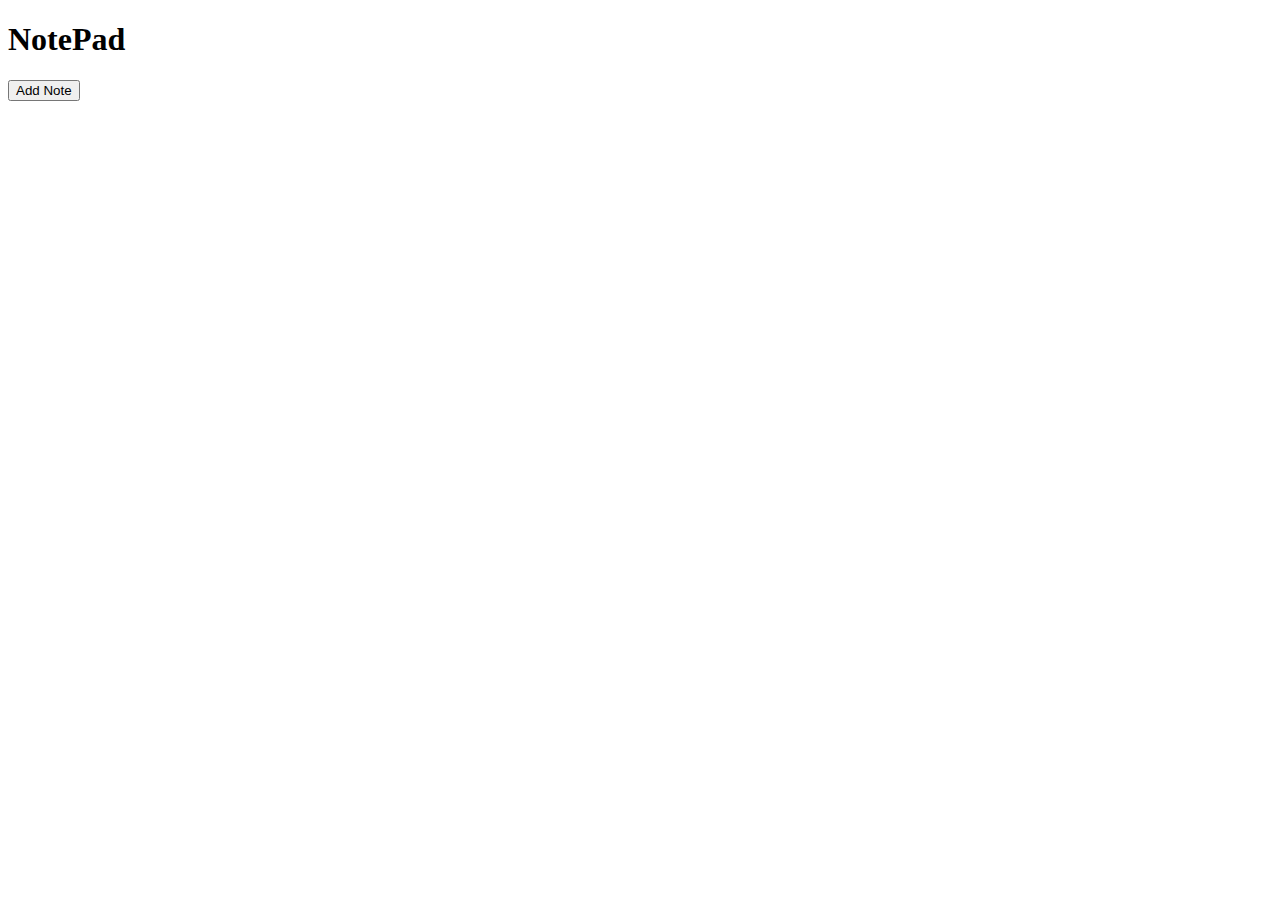
==== public/pages/index.html @ 3816e422 "folders added" ====
<!DOCTYPE html>
<html lang="en">
<head>
  <meta charset="UTF-8">
  <meta http-equiv="X-UA-Compatible" content="IE=edge">
  <meta name="viewport" content="width=device-width, initial-scale=1.0">
  <title>Notepad</title>
</head>
<body>
  <header>
    <h1>NotePad</h1>
    </header>
  <div id="new-note">
    <button type="button" id="create-note"> Add Note </button>
    <div hidden id="save-note">
      <textarea id="textInput" size="100" ></textarea>
      <button type="button" id="submit-note" value="Save parrot" > Save Note</button>
    </div>
  </div>
</body>
</html>
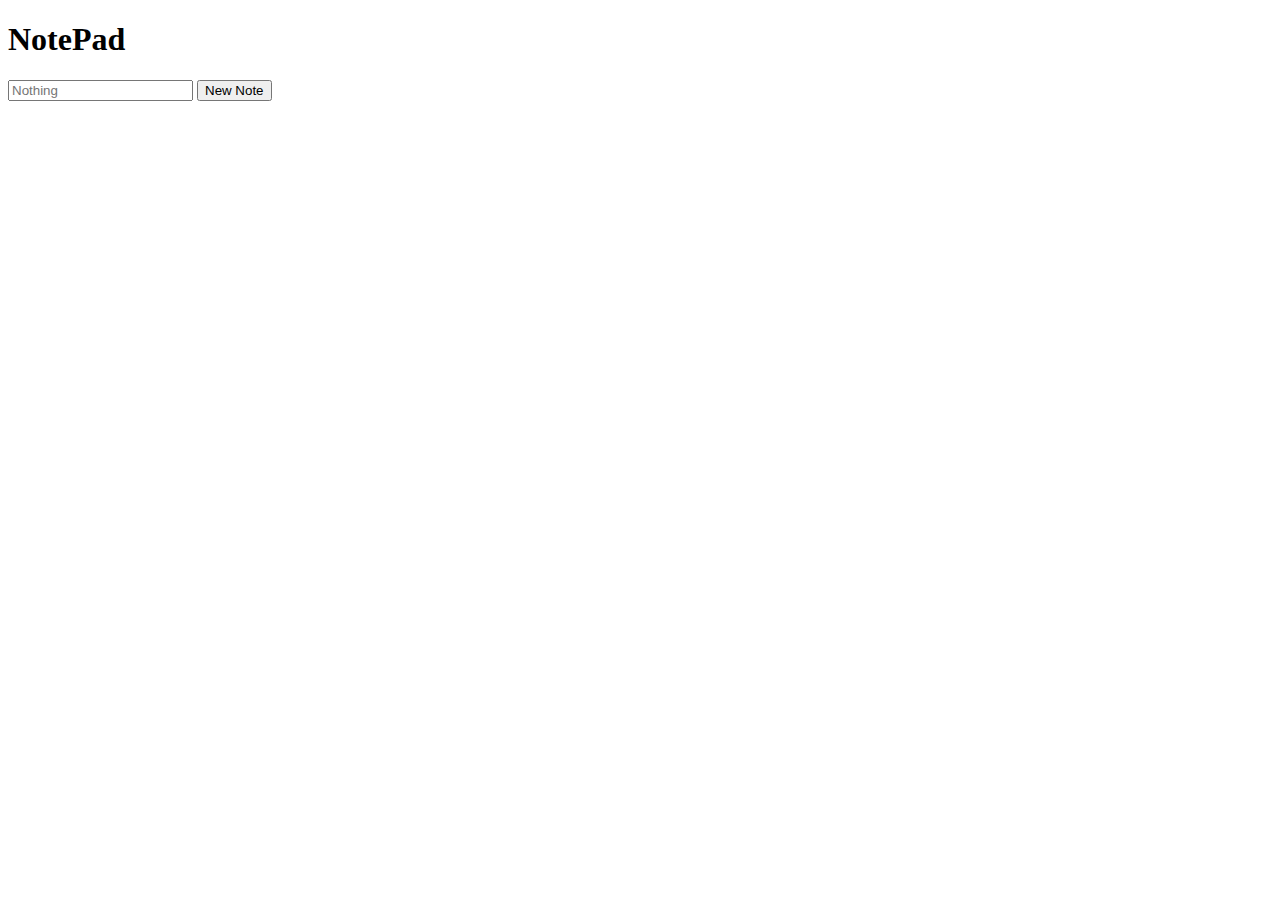
==== commit e83cfd1a: "fixed connection with testframework" ====
--- a/public/pages/index.html
+++ b/public/pages/index.html
@@ -10,12 +10,20 @@
   <header>
     <h1>NotePad</h1>
     </header>
-  <div id="new-note">
-    <button type="button" id="create-note"> Add Note </button>
-    <div hidden id="save-note">
-      <textarea id="textInput" size="100" ></textarea>
-      <button type="button" id="submit-note" value="Save parrot" > Save Note</button>
-    </div>
+  <div>
+    <form>
+      <input id="create-note" type="text" placeholder="Nothing"></input>
+      <input id="submit-button" type="button" value="New Note"></input>
+    </form>
   </div>
+  <div>
+    <ul id="display">
+
+    </ul>
+  </div>
+  <script src="../js/src/interface.js"></script>
+  <script src="../js/src/note.js"></script>
+  <script src="../js/src/notePad.js"></script>
+  
 </body>
 </html>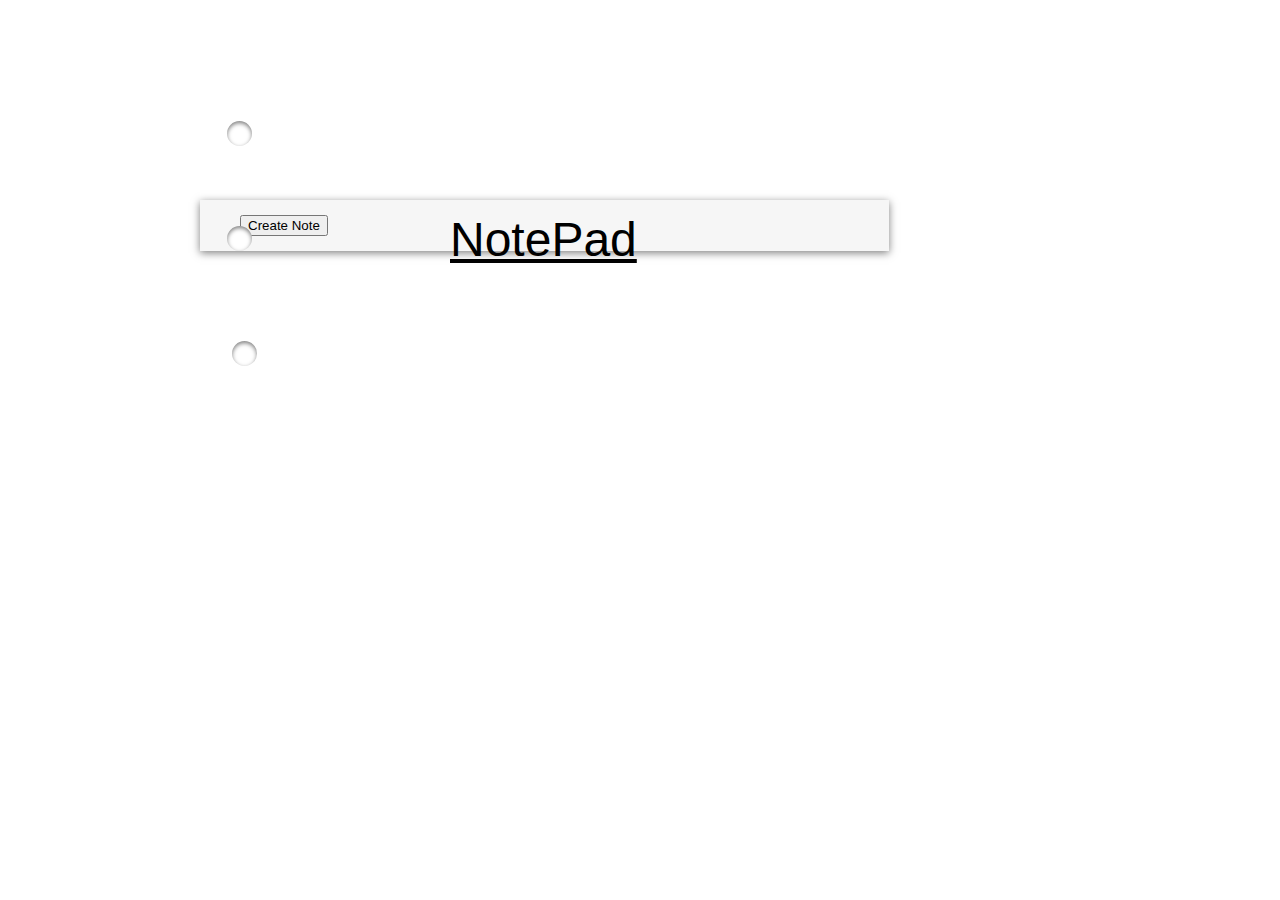
==== commit f2926aa3: "wip" ====
--- a/public/pages/index.html
+++ b/public/pages/index.html
@@ -4,26 +4,54 @@
   <meta charset="UTF-8">
   <meta http-equiv="X-UA-Compatible" content="IE=edge">
   <meta name="viewport" content="width=device-width, initial-scale=1.0">
+  <script src="../js/src/note.js" defer ></script>
+  <script src="../js/src/notePad.js" defer ></script>
+  <script src="../js/src/interface.js" defer ></script>
+  <link rel="stylesheet" href="../css/styles.css">
   <title>Notepad</title>
 </head>
 <body>
-  <header>
-    <h1>NotePad</h1>
-    </header>
-  <div>
-    <form>
-      <input id="create-note" type="text" placeholder="Nothing"></input>
-      <input id="submit-button" type="button" value="New Note"></input>
-    </form>
-  </div>
-  <div>
-    <ul id="display">
+  
+  
+  <h1>NotePad</h1>
 
-    </ul>
-  </div>
-  <script src="../js/src/interface.js"></script>
-  <script src="../js/src/note.js"></script>
-  <script src="../js/src/notePad.js"></script>
+  <ol>
+    <div>
+      <div id="new-note">
+        <button type="button" id="create-note"> Create Note </button>
+        <div hidden id="save-note">
+          <textarea id="textInput" size="500" placeholder="What do you want?"></textarea>
+          <button type="button" id="submit-note" value="Save Note" > Save Note</button>
+        </div>
+      </div>
+      
+      <ul id="abbreviated-list">
+          
+      </ul>
+
+      <!-- <li id="full-text">
+      </li> -->
+
+      
+    </div>
+
+    <!-- <li>
+      <button type="button" id="allNote-button"> All Notes </button>
+    </li>
+
+    <li>Feed Pugsly, the cow.</li>
+
+    <li>Sit Down</li>
+     -->
+      
+    
+  </ol>
+    <div class="hidden" id = "fullNote">
+  <p id="alltext"></p>
+  <button type="button" id="returnallnotes">See all Notes</button>
+</div> 
+ 
+
   
 </body>
 </html>--- a/public/css/styles.css
+++ b/public/css/styles.css
@@ -0,0 +1,83 @@
+html {
+  background-color:white;
+  padding:200px;
+  font-family:sans-serif; font-size:15px;
+}
+body {
+  background-color:#f6f6f6;
+  box-shadow:0 2px 8px rgba(0,0,0,.5);
+  display:table; padding:0; margin:0;
+  position:relative; z-index:0;
+}
+address {
+  position:absolute; top:15px; right:20px;
+  text-align:right;
+  font-size:smaller;
+  font-style:normal;
+}
+h1 {
+  position:absolute;
+  left:250px; top:-20px;
+  font-size:xxx-large; font-weight:normal;
+  text-decoration:underline;
+}
+h2 {
+  position:absolute;
+  left:120px; top:80px;
+  font-size:larger; font-weight:normal;
+  text-decoration:underline;
+}
+ul {
+  list-style-type:none;
+  border-left:2px solid rgba(255,0,30,.25);
+  border-right:2px solid rgba(255,0,30,.05);
+  padding:0; margin:0;
+  margin-left:65px; margin-right:80px;
+  position:relative; z-index:0;
+  float:left;
+  width:500px;
+}
+ol li {
+  padding:0;
+  margin-left:-104px; margin-right:-81px;
+  padding-left:110px; padding-right:85px;
+  border-bottom:2px solid rgba(0,160,255,.1);
+  line-height:30px; height:30px;
+}
+ol li:first-child {
+  border-top:2px solid rgba(0,160,255,.1);
+  margin-top:90px;
+}
+ol li:last-child {
+  margin-bottom:50px;
+}
+ul::after {
+  position:absolute;
+  bottom:50px; right:-65px;
+  color:rgba(0,160,255,.16);
+  line-height:30px;
+  font-weight:400;
+  font-family:'Mrs Sheppards', cursive;
+  letter-spacing:2px;
+}
+ul::before {
+  content:"";
+  background-color:white; box-shadow:0 2px 4px rgba(0,0,0,.5) inset;
+  height:25px; width:25px; border-radius:25px;
+  position:absolute; top:105px; left:-75px;
+}
+body::before {
+  content:"";
+  background-color:white; box-shadow:0 2px 4px rgba(0,0,0,.5) inset;
+  height:25px; width:25px; border-radius:25px;
+  position:absolute; top:50%; left:27px;
+}
+body::after {
+  content:"";
+  background-color:white; box-shadow:0 2px 4px rgba(0,0,0,.5) inset;
+  height:25px; width:25px; border-radius:25px;
+  position:absolute; bottom:105px; left:27px;
+}
+.hidden {
+  display: none;
+}